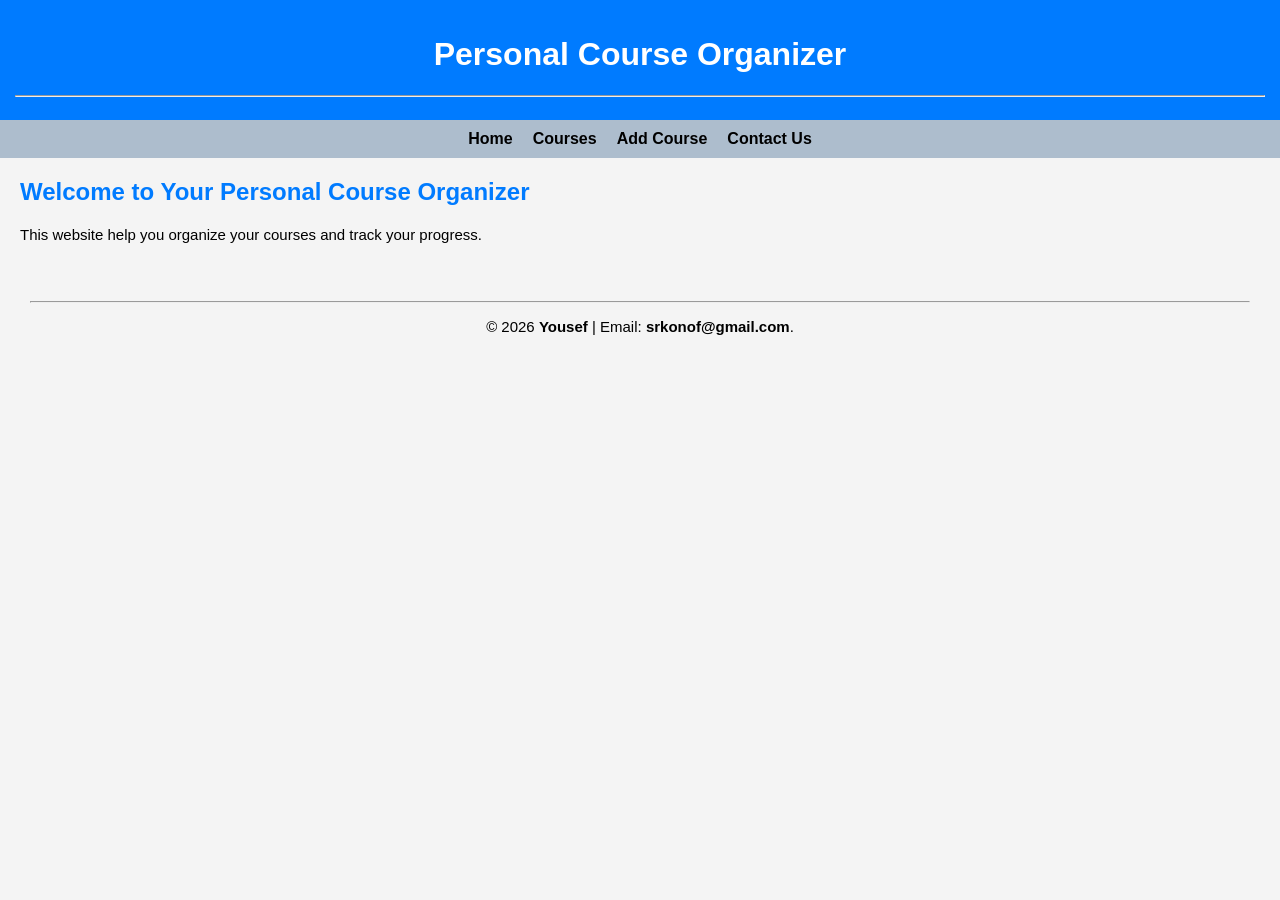
==== index.html @ 37c2ebc0 "upload project files" ====
<!DOCTYPE html>
<html lang="en">
<head>
    <meta charset="UTF-8">
    <title>Home</title>
    <link rel="stylesheet" href="style.css">
</head>
<body>
    <header>
       <h1>Personal Course Organizer</h1>
       <hr>
    </header>

    <nav> <ul>
        <li><a href="index.html">Home</a></li>
        <li><a href="courses.html">Courses</a></li>
        <li><a href="add-course.html">Add Course</a></li>
        <li><a href="contact.html">Contact Us</a></li>
    </ul>
    </nav>

    <main>
        <h2 id="left">Welcome to Your Personal Course Organizer</h2>
        <p id="left">This website help you organize your courses
             and track your progress.</p>
    </main>

    <footer>
        <hr>
        <p>&copy; 2026 <b>Yousef</b> | Email: <b>srkonof@gmail.com</b>.</p>
    </footer>

</body>
</html>
---- style.css ----
body{
    background-color: #f4f4f4;
    font-family: Arial, Helvetica, sans-serif;
    margin: 0px;
    padding:0px;
}
header{
    background-color: #007BFF;
    color: white;
    padding: 15px;
    text-align: center;
}
nav ul{
    background-color: #adbdcd;
    list-style-type: none;
    display: flex;
    justify-content: center;
    padding: 10px;
    margin: 0px;
}
nav ul li{
    margin: 0px 10px;
}
nav ul li a{
    text-decoration: none;
    color: #000000;
    font-weight: bold;
}
nav ul li a:hover{
    color: #007BFF;
}
form{
    width: 300px;
    margin: 10px auto;
    display: flex;
    flex-direction: column;
}
label{
    margin-top: 10px;
    font-weight: bold;
}
input, textarea{
    padding: 7px;
    margin-top: 5px;  
    border-radius: 5px;
}
button,input[type="submit"]{
    margin-top: 15px;
    padding: 10px;
    background-color: #007BFF;
    color: white;
    border: none;
    border-radius: 20px;
    cursor: pointer;
}
button:hover,input[type="submit"]:hover{
    background-color: #5c646c;
}
table{
    width: 70%;
    margin: 20px auto;
}
th{
    background-color: #007BFF;
    color: white;
    padding: 10px;
}
td{
    padding: 10px;
    text-align: center;
}
table, th, td{
    border: 1px solid #ddd;
    border-collapse: collapse;
}
tr:nth-child(odd){
    background-color: #adbdcd;
}
@media (max-width: 600px) {
    nav ul{
        flex-direction: column;
        align-items: center;
    }
    form{
        width: 90%;
    }
    table{
        width: 100%;
    }
}
h2{
    color: #007BFF;
    text-align: center;
}
p{
    text-align: center;
    font-size: 15px;
}
footer{
    padding: 30px;
    text-align: center;
}
#left{
    margin: 20px;
   text-align: left;
}
image{
    display: block;
    margin: 20px auto;
    max-width: 100%;
    height: auto;
}
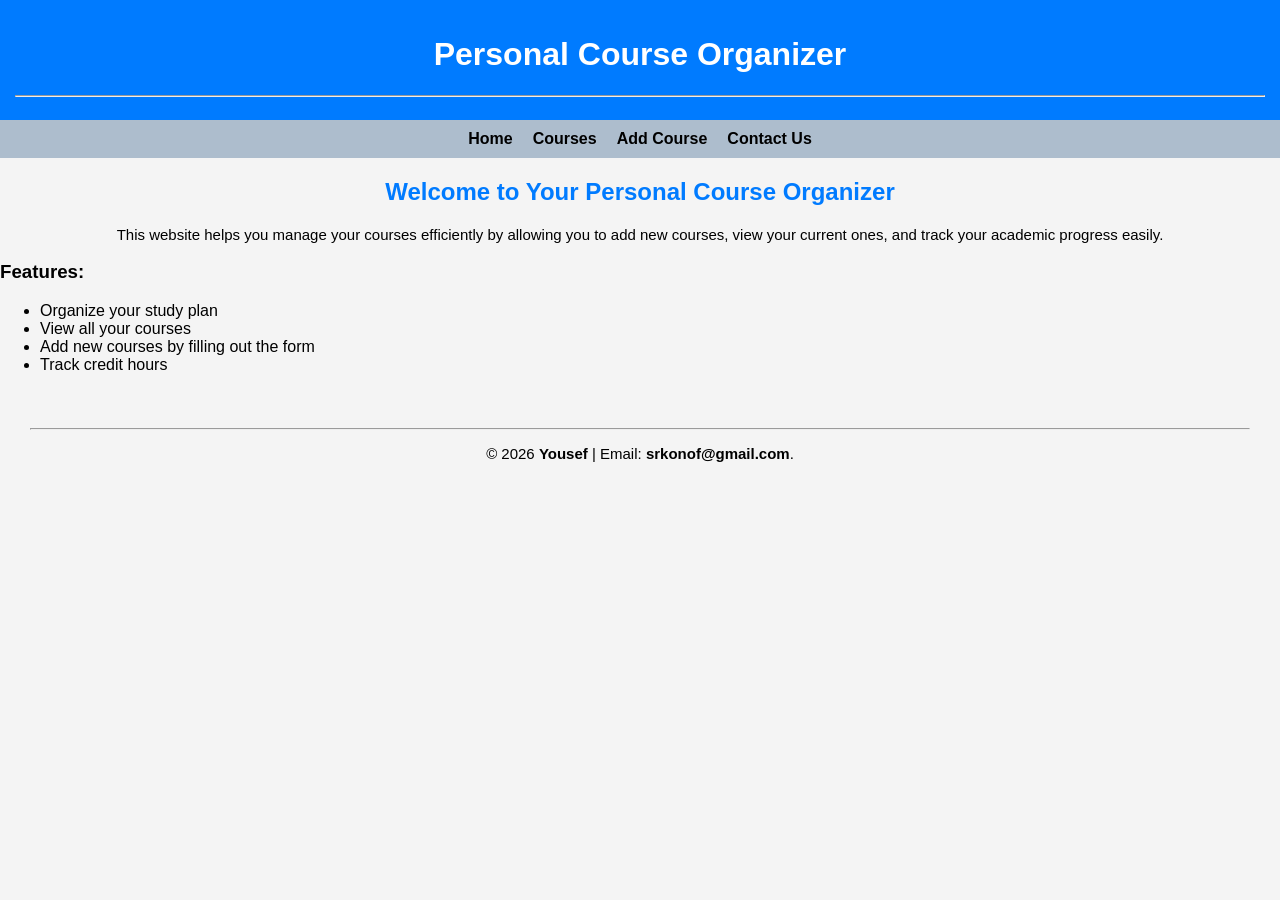
==== commit 769eb060: "Update index.html" ====
--- a/index.html
+++ b/index.html
@@ -20,9 +20,18 @@
     </nav>
 
     <main>
-        <h2 id="left">Welcome to Your Personal Course Organizer</h2>
-        <p id="left">This website help you organize your courses
-             and track your progress.</p>
+        <h2>Welcome to Your Personal Course Organizer</h2>
+        <p>This website helps you manage your courses
+             efficiently by allowing you to add new courses,
+              view your current ones, and track your academic
+               progress easily.</p>
+             <h3 >Features:</h3>
+                <ul>
+                    <li>Organize your study plan</li>
+                    <li>View all your courses</li>
+                    <li>Add new courses by filling out the form</li>
+                    <li>Track credit hours</li>
+                </ul>
     </main>
 
     <footer>
@@ -31,4 +40,4 @@
     </footer>
 
 </body>
-</html>+</html>
